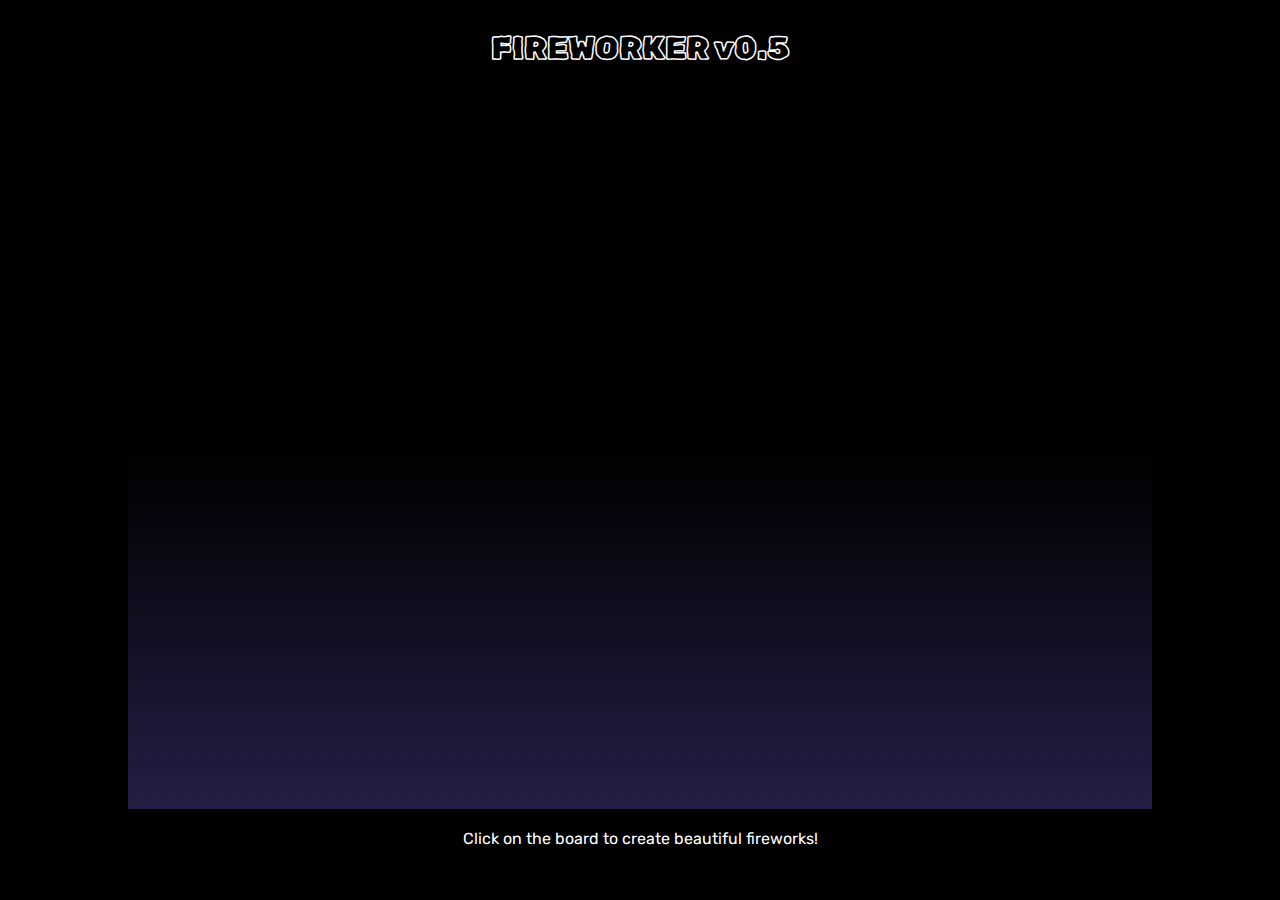
==== index.html @ 4aff2a60 "Reworking with streamlined architecture, environment management, framerate resilience, pause functio" ====
<!DOCTYPE html>
<!-- FIREWORKER v.0.5 -->
<!-- Emile BARBIER--RENARD - 2024 -->
<!-- Contact : ebarbier@telecom-paris.fr -->
<html lang="en">
<head>
    <meta content="text/html;charset=utf-8" http-equiv="Content-Type">
    <title>FIREWORKER</title>
    <link rel="stylesheet" href="https://fonts.googleapis.com/css?family=Rubik+Scribble">
    <link rel="stylesheet" href="https://fonts.googleapis.com/css?family=Rubik">

    <style>
        body{
            color:white;
            text-align:center;
            display:flex;
            flex-direction:column;
            align-items:center;
            background-color:#000000;
        }
        
        h1{
            font-family:"Rubik Scribble";
        }

        canvas {
            image-rendering: pixelated;
        }
        
        p{
            font-family:"Rubik";
        }
        
    </style>

</head>

<body>

    <h1>FIREWORKER v0.5</h1>
	<div id="gameDiv">
	</div>
    <p>Click on the board to create beautiful fireworks!</h1>
    
	<script>        
        // Utils and basic classes
    
        function componentToHex(c) {
          var hex = c.toString(16);
          return hex.length == 1 ? "0" + hex : hex;
        }
    
        class Point {
          constructor(x, y) {
            this.x = x;
            this.y = y;
          }
          add(velocity) {
            return(new Point(this.x + velocity.x, this.y + velocity.y));
          }
          scale(factor) {
            return(new Point(this.x * factor, this.y * factor));
          }
          norm() {
            return Math.sqrt(this.x*this.x + this.y*this.y);
          }
        }
        class Color {
          constructor(r, g, b, a=1.) {
            this.r = r;
            this.g = g;
            this.b = b;
            this.a = a;
          }
          scale(factor) {
            return new Color(this.r * factor, this.g * factor, this.b * factor, this.a)
          }
          scaleAlpha(factor) {
            return new Color(this.r * factor, this.g * factor, this.b * factor, this.a * factor)
          }
          add(color) {
            return new Color(this.r + color.r, this.g + color.g, this.b + color.b)
          }
          addAlpha(color) {
            return new Color(this.r + color.r, this.g + color.g, this.b + color.b, this.a + color.a)
          }
          norm() {
            return Math.sqrt(this.r*this.r + this.g*this.g + this.b*this.b);
          }
          html() {
            return "#" + componentToHex(Math.round(this.r*255)) + componentToHex(Math.round(this.g*255)) + componentToHex(Math.round(this.b*255)) + componentToHex(Math.round(this.a*255));
          }
        }
                
        // Firework classes
        
        const BitType = {
          main: 0,
          trail: 1,
        };
        
        const FireworkType = {
          circle: 0,
          directional: 1,
          star4: 2,
          star5: 3,
          heart: 4,
          spiral: 5,
        };
        
        class Trail{
          constructor(color, radius, lifespan, dispersion, amount=1, delay=0., end=Number.MAX_VALUE){
            this.color = color;
            this.radius = 1.;
            this.lifespan = lifespan;
            this.dispersion = dispersion;
            this.amount = Math.round(amount);
            this.delay = delay;
            this.end = end;
          }
        }
        
        function getStarDistFun(nb_points){
            return(x)=>(1.-Math.abs((x*nb_points/Math.PI)%2-1.)/2.);
        }
        
        function getDistFun(shape_type = FireworkType.circle){
            switch(shape_type){
            case(FireworkType.circle):
                return (x)=>(1.);
                break;
            case(FireworkType.directional):
                return (x)=>(0.);
                break;
            case(FireworkType.star4):
                return getStarDistFun(4);
                break;
            case(FireworkType.star5):
                return getStarDistFun(5);
                break;
            default:
                console.log("Invalid firework shape: not implemented yet. Default: circle");
                return (x)=>(1.);            
            }
        }

        class Bit {
          constructor(pos, vel, color, base_radius=1., legacy = 0., type=BitType.main, status = true){
            this.pos = pos;
            this.vel = vel;
            this.color = color;
            this.radius = base_radius;
            this.legacy = legacy;
            this.age = 0.;
            this.type = type;
            this.status = status;
          }
          newPos(framerate) {
            const scaled_vel = this.vel.scale(1./framerate);
            return(new Point(this.pos.x + scaled_vel.x, this.pos.y + scaled_vel.y));
          }
        }
        
        class Firework {
          constructor(ctx, pos, base_color, smoke_color, duration = 5., nb_bits = 1., bit_lifespan = 1., projection_speed = 1., initial_velocity=null, gravity, dampen = .5, cascade=null, trail=null, type = FireworkType.circle) {
            this.ctx = ctx;
            this.pos = pos;
            this.bits = [];
            this.color = base_color;
            this.smoke_color = smoke_color;
            this.duration = duration;
            this.bit_lifespan = bit_lifespan;
            this.initial_velocity = initial_velocity === null ? new Point(0,0) : initial_velocity;
            this.projection_speed = projection_speed;
            this.progress = 0.;
            this.radius = 0.;
            this.nb_bits = Math.round(nb_bits);
            this.gravity = gravity;
            this.bit_decay = 24;
            this.cascade = cascade;
            this.trail = trail;
            this.type = type;
            this.dampen = dampen;
            
            const distFun = getDistFun(this.type);
            
            const phase = Math.random() * 2 * Math.PI;
            for(let j = 0 ; j < this.nb_bits ; j ++){
              const angle = (j+(Math.random()-.5)/2.) * 2 * Math.PI / this.nb_bits + phase;
              const angle_phase = angle + phase;
              const speed = projection_speed+(Math.random()-.5)*12.;
              let vel = this.initial_velocity.add(new Point(Math.cos(angle_phase),Math.sin(angle_phase)).scale(speed*distFun(angle)));
              const bit = new Bit(pos,vel,base_color,1.,0.,BitType.main,true);
              this.bits.push(bit);
            }
          }
          update(framerate) {
          
          
            this.progress = this.progress+1/framerate;
            
            const newBits = [];
            const newFireworks = [];
            
            const bit_instant_decay = this.bit_decay/framerate;
            const instant_dampen = this.dampen**(1/framerate);
            
            for(let j = 0 ; j < this.bits.length ; j ++){
              
              switch(this.bits[j].type){
              case BitType.main:
                  if(this.bits[j].age==0.){
                    const bit = new Bit(this.bits[j].newPos(framerate),this.bits[j].vel.scale(instant_dampen).add(this.gravity.scale(1./framerate)),this.bits[j].color,1.,this.bits[j].legacy+1./framerate*(1+(Math.random()-.5)/2.),BitType.main,true);
                                        
                    if(this.bits[j].legacy > this.duration){
                    
                      bit.status = false;
                      const age = this.progress - this.duration;
                      const bit_progress = Math.round(age*framerate/this.bit_lifespan);
                      bit.color = bit.color.addAlpha(this.smoke_color.scaleAlpha((1+bit_instant_decay)**bit_progress-1)).scaleAlpha(1/((1+bit_instant_decay)**bit_progress));
                      
                      if((this.cascade !== null) && this.bits[j].status){
                        newFireworks.push(new Firework(this.ctx,this.bits[j].pos,this.cascade.color,this.cascade.smoke_color,this.cascade.duration*(1+(Math.random()-.5)/10.),this.cascade.nb_bits,this.cascade.bit_lifespan,this.cascade.projection_speed, this.bits[j].vel, this.cascade.gravity, this.cascade.dampen, this.cascade.cascade, this.cascade.trail, this.cascade.type));
                      }
                    }
                    if(this.progress <= this.duration + this.bit_lifespan){
                      newBits.push(bit);
                    }
                    
                    if((this.trail !== null) && this.bits[j].status && this.progress>=this.trail.delay && this.progress<=this.trail.end){
                      for(let k = 0 ; k < this.trail.amount ; k++){
                        const angle = Math.random() * 2 * Math.PI;
                        const trailDir = new Point(Math.cos(angle),Math.sin(angle));
                        const trailPos = this.bits[j].newPos(framerate).add(trailDir.scale(this.trail.dispersion*(Math.random()**2)));
                        const trailBit = new Bit(trailPos,this.bits[j].vel,this.trail.color,this.trail.radius,0.,BitType.trail,false);
                        newBits.push(trailBit);
                      }
                    }
                  }
                  this.bits[j].age = this.bits[j].age + (1.+(Math.random()-.5)*.1)/framerate;
                  const bit_progress = this.bits[j].age/this.bit_lifespan;
                  this.bits[j].color = this.bits[j].color.addAlpha(this.smoke_color.scaleAlpha(bit_instant_decay)).scaleAlpha(1/(1+bit_instant_decay));
                  this.bits[j].radius = this.bits[j].radius*(10**(1/framerate));
                  if(this.bits[j].age >= this.bit_lifespan){
                    this.bits.splice(j,1);
                    j = j-1;
                  }
                  break;
              case BitType.trail:
                  this.bits[j].age = this.bits[j].age + (1.+(Math.random()-.5)*.1)/framerate;
                  if(this.bits[j].age >= this.trail.lifespan){
                    this.bits.splice(j,1);
                    j = j-1;
                  }
                  break;
              default:
                  break;
              }
            }
            this.bits = newBits.concat(this.bits);
            return([this.progress<(this.duration + 2.*this.bit_lifespan),newFireworks]);
          }
          display() {
            for(const bit of this.bits){
              this.ctx.strokeStyle = bit.color.html();
              this.ctx.beginPath();
              this.ctx.arc(bit.pos.x, bit.pos.y, bit.radius, 0, 2 * Math.PI);
              this.ctx.stroke();
            }
            
          }
          makeRocket(origin, framerate, end_speed=40., dampen=.5) {
            const difference = origin.scale(-1).add(this.pos);
            const distance = difference.norm();
            const instant_end_speed = end_speed/framerate;
            const instant_dampen = dampen**(1/framerate)
            
            const speed = instant_dampen*instant_end_speed-instant_dampen*distance+distance;
            const n = Math.log(instant_end_speed/speed)/Math.log(instant_dampen);
            
            return new Firework(this.ctx, origin, new Color(.8, .8, .8, 1.), new Color(.2, .2, .2, .1), duration=n/framerate, nb_bits=1, bit_lifespan=.75, projection_speed = 0., initial_velocity = difference.scale(speed/distance*framerate), gravity = new Point(0,0), dampen = dampen, cascade = this, trail = null, type = FireworkType.circle);
          }
        }
        
        class Emitter{
            constructor(ctx, pos, firework, name = "Emitter", initial_velocity=null, delay = 0., duration=0.){
                this.ctx = ctx;
                this.name = name;
                this.pos = pos;
                this.firework = firework;
                this.duration = duration;
                this.delay = delay;
                this.age = 0.;
                this.initial_velocity = initial_velocity === null ? new Point(0,0) : initial_velocity;
            }
            emit(){
                const new_firework = this.age < this.delay ? null : new Firework(this.ctx, this.pos, this.firework.color, this.firework.smoke_color, this.firework.duration*(1+(Math.random()-.5)/10.), this.firework.nb_bits,
                                    this.firework.bit_lifespan, this.firework.projection_speed, this.initial_velocity,
                                    this.firework.gravity, this.firework.dampen, this.firework.cascade, this.firework.trail, this.firework.type);
                return new_firework;
            }
            update(framerate){
                this.age = this.age + 1/framerate;
                return this.age<=Math.ceil((this.delay+this.duration)*framerate)/framerate;
            }
        }
        
        // Environment
        
        class Environment{
            constructor(canvas_id, create_canvas = false, framerate = 12, dampen = .95, gravity = new Point(.01,-.1), pixels_scale = 1, onclick = null, resize_function = null){
                
                this.pixels_scale = pixels_scale;
                
                if(create_canvas){
                    this.canvas = document.createElement('canvas');
                    this.canvas.id = canvas_id;
                }
                else{
                    this.canvas = document.getElementById(canvas_id);
                }
                
                this.ctx = this.canvas.getContext("2d");
                this.framerate = framerate;
                this.dampen = dampen;
                this.gravity = gravity;
                this.play_status = false;
                this.emitters = [];
                this.fireworks = [];
                
                this.resize_function = resize_function;
                
                if(this.resize_function !== null){
                    const size = this.resize_function(this.pixels_scale);
                    this.updateCanvasDims(size[0], size[1]);
                }
                
                this.onclick = onclick(this);
            }
            updateCanvasDims(width, height){
                if(this.canvas.width != width || this.canvas.height!=height){
                    this.canvas.width = width;
                    this.canvas.height = height;
                    this.canvas.style.width = Math.round(width*this.pixels_scale).toString()+"px";
                    this.canvas.style.height = Math.round(height*this.pixels_scale).toString()+"px";
                }
            }
            play(){
                this.play_status = true;
                this.step();
                this.canvas.addEventListener('mousedown', this.onclick);
            }
            pause(){
                this.play_status = false;
                this.canvas.removeEventListener('mousedown', this.onclick);
            }
            step(){
                
                if(this.resize_function !== null){
                    const size = this.resize_function(this.pixels_scale);
                    this.updateCanvasDims(size[0], size[1]);
                }
                
                const width = this.canvas.width;
                const height = this.canvas.height;
            
                // Background            
                this.ctx.fillStyle = "black";
                this.ctx.fillRect(0, 0, width, height);
                
                const grd = this.ctx.createLinearGradient(0, Math.round(height/2), 0, Math.round(3*height/2));
                grd.addColorStop(0, "black");
                grd.addColorStop(1, "DarkSlateBlue");
                this.ctx.fillStyle = grd;
                this.ctx.fillRect(0, Math.round(height/2), width, height);
                
                this.ctx.save();
                this.ctx.translate(width/2, height);
                this.ctx.scale(1,-1);
                
                for(let i = 0 ; i < this.emitters.length ; i ++){
                  const new_firework = this.emitters[i].emit();
                  if(new_firework!==null){
                    this.fireworks.push(new_firework);
                  }
                  const alive = this.emitters[i].update(this.framerate);
                  if(!alive){
                    this.emitters.splice(i,1);
                    i = i-1;
                  }
                }
                
                const newFireworks = [];
                
                for(let i = 0 ; i < this.fireworks.length ; i ++){
                  this.fireworks[i].display();
                  const [alive, newLocalFireworks] = this.fireworks[i].update(this.framerate);
                  newFireworks.push(...newLocalFireworks);
                  if(!alive){
                    this.fireworks.splice(i,1);
                    i = i-1;
                  }
                }
                
                this.ctx.restore();
                
                this.fireworks.push(...newFireworks);
                
                if(this.play_status){
                    setTimeout(()=>{this.step()},1000/this.framerate);
                }
            }
            
            getCursorPosition(event) {
                const rect = this.canvas.getBoundingClientRect();
                const x = (event.clientX - rect.left)/this.pixels_scale-this.canvas.width/2;
                const y = -(event.clientY - rect.top)/this.pixels_scale+this.canvas.height;
                return new Point(x,y);
            }
        
        }
        
        // Functions for a specific env
        
        function create_random_emitter(environment, pos){
            const framerate = environment.framerate;
            const dampen = environment.dampen;
        
            gravity = environment.gravity;
            zeroPoint = new Point(0,0);
            
            const selector = Math.random()*5;
            const rocketSpeed = 256/framerate;
            
            const origin = new Point((Math.random()-.5)*environment.canvas.width/2,0.);
            
            // Triple coconut
            if(selector<3){
                const color =  new Color(Math.random(),Math.random(),Math.random());
                const color2 =  new Color(Math.random(),Math.random(),Math.random());
                const color3 =  new Color(Math.random(),Math.random(),Math.random());
                
                //                 color,                                                        radius, lifespan, dispersion, amount,       delay
                trail0 = new Trail(new Color(color.r,color.g,color.b,.5).scale(1./color.norm()),    1.5,      .75,         5.,      3, 1/framerate);
            
                cascade2 = new Firework(environment.ctx, zeroPoint,color3.scale(1./color3.norm()), new Color(.2,.2,.2,.2), duration = 1. + (Math.random()-.5)*.5, nb_bits=7.*(.2+Math.random()/1.5), bit_lifespan=1., projection_speed = 9., initial_velocity = null, gravity, dampen)
                cascade1 = new Firework(environment.ctx, zeroPoint,color2.scale(1./color2.norm()), new Color(.2,.2,.2,.2), duration = 1.5 + (Math.random()-.5)*1., nb_bits=7.*(.5+Math.random()), bit_lifespan=1., projection_speed = 24., initial_velocity = null, gravity, dampen, cascade = cascade2, trail=null);
            
                firework = new Firework(environment.ctx, pos, color.scale(1./color.norm()), new Color(.2,.2,.2,.2), duration = 3. + (Math.random()-.5)*2., nb_bits = 7.*(1.+Math.random()*2.), bit_lifespan=1., projection_speed = 60., initial_velocity = null, gravity, dampen, cascade = cascade1, trail = trail0, type = FireworkType.circle);
                            
                const rocket = firework.makeRocket(origin, environment.framerate, end_speed=40., dampen);
                
                return new Emitter (environment.ctx, origin, rocket, name="Triple coconut", initial_velocity = rocket.initial_velocity);
            }
            
            // Star strobe
            if(selector<4 && selector>=3){
                const white = new Color(1.,1.,1.,1.);
                //                          color, radius,     lifespan, dispersion, amount, delay
                trail_sparkling = new Trail(white,     1., 2./framerate,        10.,      1,    0.); 
                cascade_sparkling = new Firework(environment.ctx, zeroPoint, new Color(0.,0.,0.,0.), new Color(.2,.2,.2,.1), duration = 2.5 + (Math.random()-.5)*1.2, nb_bits=7.*(.75+Math.random()/2.), bit_lifespan=.75, projection_speed = 1.2, initial_velocity = null, gravity, dampen, cascade = null, trail=trail_sparkling);

                firework = new Firework(environment.ctx, pos, new Color(1.,1.,1.,.5), new Color(.2,.2,.2,.2), duration = 1. + (Math.random()-.5)*1., nb_bits = 7.*(2.+Math.random()*2.), bit_lifespan=1., projection_speed = 60., initial_velocity = null, gravity, dampen, cascade = cascade_sparkling, trail = null, type = FireworkType.star5);
                
                const rocket = firework.makeRocket(origin, environment.framerate, end_speed=40., dampen);
                
                return new Emitter (environment.ctx, origin, rocket, name="Triple coconut", initial_velocity = rocket.initial_velocity);
            }
            
            // Gold fountain
            if(selector<5 && selector>=4){
                const gold_trans = new Color(.9,.7,.2,.5);
                const gold_trans2 = new Color(.9,.7,.2,.2);
                const gold_dust = new Color(.9,.7,.2,0.05);
                
                //                       color, radius, lifespan, dispersion, amount,       delay
                trail0 = new Trail(gold_trans2,    1.5,      .75,         5.,      3, 1/framerate);
                const time_to_reach = Math.random()+1.5;

                firework = new Firework(environment.ctx, zeroPoint, gold_trans, gold_dust, duration = time_to_reach * (1.2+(Math.random()-.5)*.2), nb_bits = 4, bit_lifespan=.75, projection_speed = 6., initial_velocity = null, gravity, dampen, cascade = null, trail = trail0, type = FireworkType.circle);
                return new Emitter(environment.ctx, origin, firework, name="Gold fountain", initial_velocity=origin.scale(-1).add(pos).scale(1.5/(time_to_reach)), delay=0., duration=1.8+Math.random()/3);
                
            }
            
        }
        
        function create_random_on_event(environment) {
            return (e) => {
                pos = environment.getCursorPosition(e);
                
                emitter = create_random_emitter(environment, pos);
                
                environment.emitters.push(emitter);
            }
        }
        
            // Canvas auto-resize
        
        function getSizeParameters(pixels_scale){         
            win_width = innerWidth;
            win_height = innerHeight;
            
            width = Math.round((0.8*win_width)/pixels_scale);
            height = Math.round((0.8*win_height)/pixels_scale);
            
            return [width, height];
        }
        
        // Setting up environment
        
        //                                  canvas ID, create new canvas?, framerate, dampen (over 1s),  gravity (over 1s), pixels_scale,                onclick,  rescale function
        const environment = new Environment(   "game",               true,        12,              .45, new Point(2.,-20.),            2, create_random_on_event, getSizeParameters);
        const gameDiv = document.getElementById("gameDiv");
        gameDiv.appendChild(environment.canvas);
        environment.play();
        
        document.addEventListener("keydown", (e) => {
          if(e.key==" "){
            environment.play_status ? environment.pause() : environment.play();
          }
        });
        
	</script>
</body>
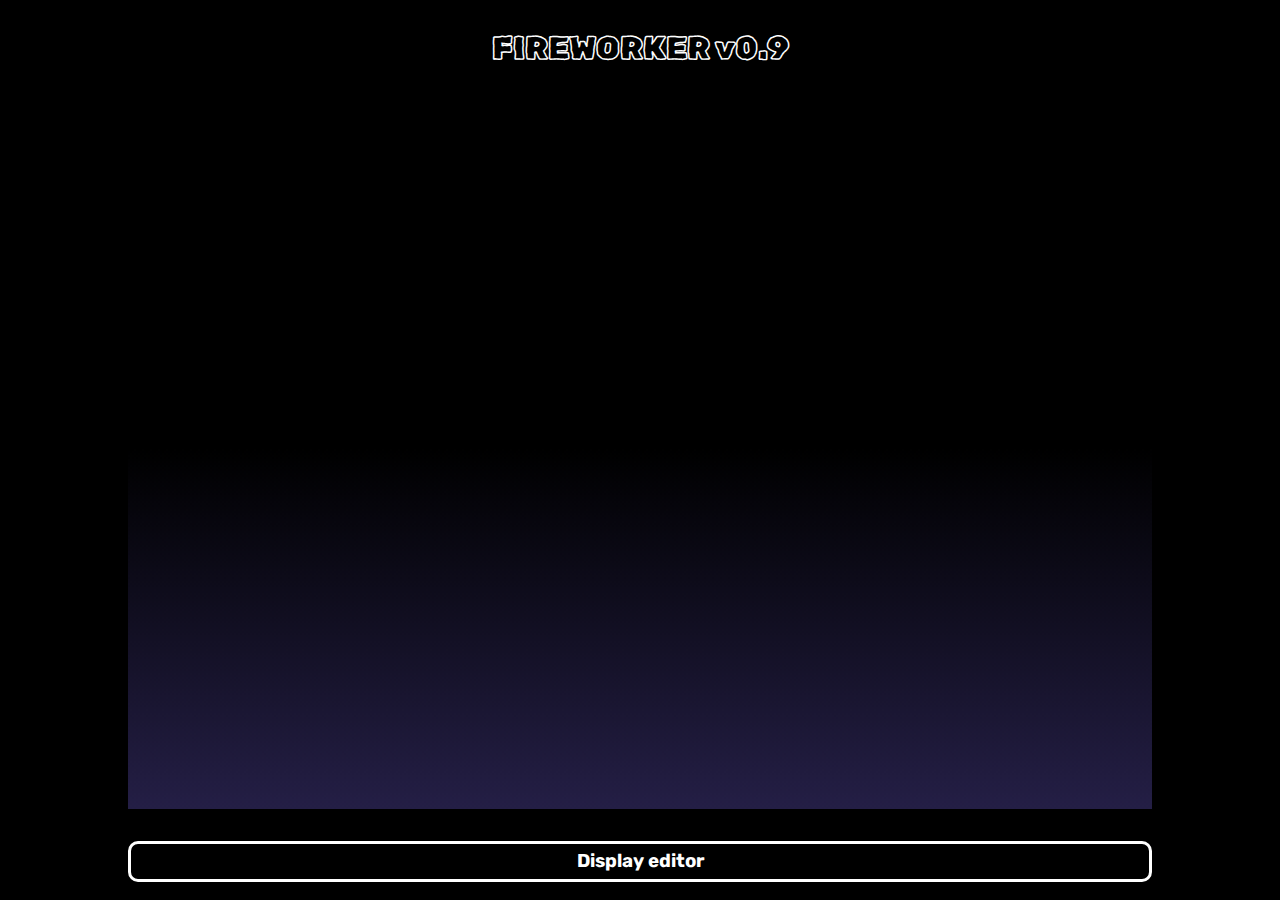
==== commit 2fde04c9: "Pre-release 0.9" ====
--- a/index.html
+++ b/index.html
@@ -1,5 +1,5 @@
 <!DOCTYPE html>
-<!-- FIREWORKER v.0.5 -->
+<!-- FIREWORKER v.0.9 -->
 <!-- Emile BARBIER--RENARD - 2024 -->
 <!-- Contact : ebarbier@telecom-paris.fr -->
 <html lang="en">
@@ -8,517 +8,61 @@
     <title>FIREWORKER</title>
     <link rel="stylesheet" href="https://fonts.googleapis.com/css?family=Rubik+Scribble">
     <link rel="stylesheet" href="https://fonts.googleapis.com/css?family=Rubik">
-
-    <style>
-        body{
-            color:white;
-            text-align:center;
-            display:flex;
-            flex-direction:column;
-            align-items:center;
-            background-color:#000000;
-        }
-        
-        h1{
-            font-family:"Rubik Scribble";
-        }
-
-        canvas {
-            image-rendering: pixelated;
-        }
-        
-        p{
-            font-family:"Rubik";
-        }
-        
-    </style>
-
+    <link rel="stylesheet" href="https://fonts.googleapis.com/css?family=Noto+Sans+Symbols+2">
+    <link rel="stylesheet" href="https://fonts.googleapis.com/css?family=Roboto+Mono">
+    <link rel="stylesheet" href="style.css">
 </head>
 
 <body>
-
-    <h1>FIREWORKER v0.5</h1>
+    <h1>FIREWORKER v0.9</h1>
 	<div id="gameDiv">
 	</div>
-    <p>Click on the board to create beautiful fireworks!</h1>
+    <div id="controlDiv">
+    </div>
     
-	<script>        
-        // Utils and basic classes
-    
-        function componentToHex(c) {
-          var hex = c.toString(16);
-          return hex.length == 1 ? "0" + hex : hex;
-        }
-    
-        class Point {
-          constructor(x, y) {
-            this.x = x;
-            this.y = y;
-          }
-          add(velocity) {
-            return(new Point(this.x + velocity.x, this.y + velocity.y));
-          }
-          scale(factor) {
-            return(new Point(this.x * factor, this.y * factor));
-          }
-          norm() {
-            return Math.sqrt(this.x*this.x + this.y*this.y);
-          }
-        }
-        class Color {
-          constructor(r, g, b, a=1.) {
-            this.r = r;
-            this.g = g;
-            this.b = b;
-            this.a = a;
-          }
-          scale(factor) {
-            return new Color(this.r * factor, this.g * factor, this.b * factor, this.a)
-          }
-          scaleAlpha(factor) {
-            return new Color(this.r * factor, this.g * factor, this.b * factor, this.a * factor)
-          }
-          add(color) {
-            return new Color(this.r + color.r, this.g + color.g, this.b + color.b)
-          }
-          addAlpha(color) {
-            return new Color(this.r + color.r, this.g + color.g, this.b + color.b, this.a + color.a)
-          }
-          norm() {
-            return Math.sqrt(this.r*this.r + this.g*this.g + this.b*this.b);
-          }
-          html() {
-            return "#" + componentToHex(Math.round(this.r*255)) + componentToHex(Math.round(this.g*255)) + componentToHex(Math.round(this.b*255)) + componentToHex(Math.round(this.a*255));
-          }
-        }
-                
-        // Firework classes
+	<script type="module">        
+        import {Point} from "/scripts/utils.js";
+        import {Environment} from "/scripts/environment.js";
+        import {EnvEditor} from "/scripts/enveditor.js";
         
-        const BitType = {
-          main: 0,
-          trail: 1,
-        };
+        // Canvas auto-resize
         
-        const FireworkType = {
-          circle: 0,
-          directional: 1,
-          star4: 2,
-          star5: 3,
-          heart: 4,
-          spiral: 5,
-        };
-        
-        class Trail{
-          constructor(color, radius, lifespan, dispersion, amount=1, delay=0., end=Number.MAX_VALUE){
-            this.color = color;
-            this.radius = 1.;
-            this.lifespan = lifespan;
-            this.dispersion = dispersion;
-            this.amount = Math.round(amount);
-            this.delay = delay;
-            this.end = end;
-          }
-        }
-        
-        function getStarDistFun(nb_points){
-            return(x)=>(1.-Math.abs((x*nb_points/Math.PI)%2-1.)/2.);
-        }
-        
-        function getDistFun(shape_type = FireworkType.circle){
-            switch(shape_type){
-            case(FireworkType.circle):
-                return (x)=>(1.);
-                break;
-            case(FireworkType.directional):
-                return (x)=>(0.);
-                break;
-            case(FireworkType.star4):
-                return getStarDistFun(4);
-                break;
-            case(FireworkType.star5):
-                return getStarDistFun(5);
-                break;
-            default:
-                console.log("Invalid firework shape: not implemented yet. Default: circle");
-                return (x)=>(1.);            
-            }
-        }
-
-        class Bit {
-          constructor(pos, vel, color, base_radius=1., legacy = 0., type=BitType.main, status = true){
-            this.pos = pos;
-            this.vel = vel;
-            this.color = color;
-            this.radius = base_radius;
-            this.legacy = legacy;
-            this.age = 0.;
-            this.type = type;
-            this.status = status;
-          }
-          newPos(framerate) {
-            const scaled_vel = this.vel.scale(1./framerate);
-            return(new Point(this.pos.x + scaled_vel.x, this.pos.y + scaled_vel.y));
-          }
-        }
-        
-        class Firework {
-          constructor(ctx, pos, base_color, smoke_color, duration = 5., nb_bits = 1., bit_lifespan = 1., projection_speed = 1., initial_velocity=null, gravity, dampen = .5, cascade=null, trail=null, type = FireworkType.circle) {
-            this.ctx = ctx;
-            this.pos = pos;
-            this.bits = [];
-            this.color = base_color;
-            this.smoke_color = smoke_color;
-            this.duration = duration;
-            this.bit_lifespan = bit_lifespan;
-            this.initial_velocity = initial_velocity === null ? new Point(0,0) : initial_velocity;
-            this.projection_speed = projection_speed;
-            this.progress = 0.;
-            this.radius = 0.;
-            this.nb_bits = Math.round(nb_bits);
-            this.gravity = gravity;
-            this.bit_decay = 24;
-            this.cascade = cascade;
-            this.trail = trail;
-            this.type = type;
-            this.dampen = dampen;
+        function getSizeParameters(pixels_scale=1){         
+            const win_width = innerWidth;
+            const win_height = innerHeight;
             
-            const distFun = getDistFun(this.type);
-            
-            const phase = Math.random() * 2 * Math.PI;
-            for(let j = 0 ; j < this.nb_bits ; j ++){
-              const angle = (j+(Math.random()-.5)/2.) * 2 * Math.PI / this.nb_bits + phase;
-              const angle_phase = angle + phase;
-              const speed = projection_speed+(Math.random()-.5)*12.;
-              let vel = this.initial_velocity.add(new Point(Math.cos(angle_phase),Math.sin(angle_phase)).scale(speed*distFun(angle)));
-              const bit = new Bit(pos,vel,base_color,1.,0.,BitType.main,true);
-              this.bits.push(bit);
-            }
-          }
-          update(framerate) {
-          
-          
-            this.progress = this.progress+1/framerate;
-            
-            const newBits = [];
-            const newFireworks = [];
-            
-            const bit_instant_decay = this.bit_decay/framerate;
-            const instant_dampen = this.dampen**(1/framerate);
-            
-            for(let j = 0 ; j < this.bits.length ; j ++){
-              
-              switch(this.bits[j].type){
-              case BitType.main:
-                  if(this.bits[j].age==0.){
-                    const bit = new Bit(this.bits[j].newPos(framerate),this.bits[j].vel.scale(instant_dampen).add(this.gravity.scale(1./framerate)),this.bits[j].color,1.,this.bits[j].legacy+1./framerate*(1+(Math.random()-.5)/2.),BitType.main,true);
-                                        
-                    if(this.bits[j].legacy > this.duration){
-                    
-                      bit.status = false;
-                      const age = this.progress - this.duration;
-                      const bit_progress = Math.round(age*framerate/this.bit_lifespan);
-                      bit.color = bit.color.addAlpha(this.smoke_color.scaleAlpha((1+bit_instant_decay)**bit_progress-1)).scaleAlpha(1/((1+bit_instant_decay)**bit_progress));
-                      
-                      if((this.cascade !== null) && this.bits[j].status){
-                        newFireworks.push(new Firework(this.ctx,this.bits[j].pos,this.cascade.color,this.cascade.smoke_color,this.cascade.duration*(1+(Math.random()-.5)/10.),this.cascade.nb_bits,this.cascade.bit_lifespan,this.cascade.projection_speed, this.bits[j].vel, this.cascade.gravity, this.cascade.dampen, this.cascade.cascade, this.cascade.trail, this.cascade.type));
-                      }
-                    }
-                    if(this.progress <= this.duration + this.bit_lifespan){
-                      newBits.push(bit);
-                    }
-                    
-                    if((this.trail !== null) && this.bits[j].status && this.progress>=this.trail.delay && this.progress<=this.trail.end){
-                      for(let k = 0 ; k < this.trail.amount ; k++){
-                        const angle = Math.random() * 2 * Math.PI;
-                        const trailDir = new Point(Math.cos(angle),Math.sin(angle));
-                        const trailPos = this.bits[j].newPos(framerate).add(trailDir.scale(this.trail.dispersion*(Math.random()**2)));
-                        const trailBit = new Bit(trailPos,this.bits[j].vel,this.trail.color,this.trail.radius,0.,BitType.trail,false);
-                        newBits.push(trailBit);
-                      }
-                    }
-                  }
-                  this.bits[j].age = this.bits[j].age + (1.+(Math.random()-.5)*.1)/framerate;
-                  const bit_progress = this.bits[j].age/this.bit_lifespan;
-                  this.bits[j].color = this.bits[j].color.addAlpha(this.smoke_color.scaleAlpha(bit_instant_decay)).scaleAlpha(1/(1+bit_instant_decay));
-                  this.bits[j].radius = this.bits[j].radius*(10**(1/framerate));
-                  if(this.bits[j].age >= this.bit_lifespan){
-                    this.bits.splice(j,1);
-                    j = j-1;
-                  }
-                  break;
-              case BitType.trail:
-                  this.bits[j].age = this.bits[j].age + (1.+(Math.random()-.5)*.1)/framerate;
-                  if(this.bits[j].age >= this.trail.lifespan){
-                    this.bits.splice(j,1);
-                    j = j-1;
-                  }
-                  break;
-              default:
-                  break;
-              }
-            }
-            this.bits = newBits.concat(this.bits);
-            return([this.progress<(this.duration + 2.*this.bit_lifespan),newFireworks]);
-          }
-          display() {
-            for(const bit of this.bits){
-              this.ctx.strokeStyle = bit.color.html();
-              this.ctx.beginPath();
-              this.ctx.arc(bit.pos.x, bit.pos.y, bit.radius, 0, 2 * Math.PI);
-              this.ctx.stroke();
-            }
-            
-          }
-          makeRocket(origin, framerate, end_speed=40., dampen=.5) {
-            const difference = origin.scale(-1).add(this.pos);
-            const distance = difference.norm();
-            const instant_end_speed = end_speed/framerate;
-            const instant_dampen = dampen**(1/framerate)
-            
-            const speed = instant_dampen*instant_end_speed-instant_dampen*distance+distance;
-            const n = Math.log(instant_end_speed/speed)/Math.log(instant_dampen);
-            
-            return new Firework(this.ctx, origin, new Color(.8, .8, .8, 1.), new Color(.2, .2, .2, .1), duration=n/framerate, nb_bits=1, bit_lifespan=.75, projection_speed = 0., initial_velocity = difference.scale(speed/distance*framerate), gravity = new Point(0,0), dampen = dampen, cascade = this, trail = null, type = FireworkType.circle);
-          }
-        }
-        
-        class Emitter{
-            constructor(ctx, pos, firework, name = "Emitter", initial_velocity=null, delay = 0., duration=0.){
-                this.ctx = ctx;
-                this.name = name;
-                this.pos = pos;
-                this.firework = firework;
-                this.duration = duration;
-                this.delay = delay;
-                this.age = 0.;
-                this.initial_velocity = initial_velocity === null ? new Point(0,0) : initial_velocity;
-            }
-            emit(){
-                const new_firework = this.age < this.delay ? null : new Firework(this.ctx, this.pos, this.firework.color, this.firework.smoke_color, this.firework.duration*(1+(Math.random()-.5)/10.), this.firework.nb_bits,
-                                    this.firework.bit_lifespan, this.firework.projection_speed, this.initial_velocity,
-                                    this.firework.gravity, this.firework.dampen, this.firework.cascade, this.firework.trail, this.firework.type);
-                return new_firework;
-            }
-            update(framerate){
-                this.age = this.age + 1/framerate;
-                return this.age<=Math.ceil((this.delay+this.duration)*framerate)/framerate;
-            }
-        }
-        
-        // Environment
-        
-        class Environment{
-            constructor(canvas_id, create_canvas = false, framerate = 12, dampen = .95, gravity = new Point(.01,-.1), pixels_scale = 1, onclick = null, resize_function = null){
-                
-                this.pixels_scale = pixels_scale;
-                
-                if(create_canvas){
-                    this.canvas = document.createElement('canvas');
-                    this.canvas.id = canvas_id;
-                }
-                else{
-                    this.canvas = document.getElementById(canvas_id);
-                }
-                
-                this.ctx = this.canvas.getContext("2d");
-                this.framerate = framerate;
-                this.dampen = dampen;
-                this.gravity = gravity;
-                this.play_status = false;
-                this.emitters = [];
-                this.fireworks = [];
-                
-                this.resize_function = resize_function;
-                
-                if(this.resize_function !== null){
-                    const size = this.resize_function(this.pixels_scale);
-                    this.updateCanvasDims(size[0], size[1]);
-                }
-                
-                this.onclick = onclick(this);
-            }
-            updateCanvasDims(width, height){
-                if(this.canvas.width != width || this.canvas.height!=height){
-                    this.canvas.width = width;
-                    this.canvas.height = height;
-                    this.canvas.style.width = Math.round(width*this.pixels_scale).toString()+"px";
-                    this.canvas.style.height = Math.round(height*this.pixels_scale).toString()+"px";
-                }
-            }
-            play(){
-                this.play_status = true;
-                this.step();
-                this.canvas.addEventListener('mousedown', this.onclick);
-            }
-            pause(){
-                this.play_status = false;
-                this.canvas.removeEventListener('mousedown', this.onclick);
-            }
-            step(){
-                
-                if(this.resize_function !== null){
-                    const size = this.resize_function(this.pixels_scale);
-                    this.updateCanvasDims(size[0], size[1]);
-                }
-                
-                const width = this.canvas.width;
-                const height = this.canvas.height;
-            
-                // Background            
-                this.ctx.fillStyle = "black";
-                this.ctx.fillRect(0, 0, width, height);
-                
-                const grd = this.ctx.createLinearGradient(0, Math.round(height/2), 0, Math.round(3*height/2));
-                grd.addColorStop(0, "black");
-                grd.addColorStop(1, "DarkSlateBlue");
-                this.ctx.fillStyle = grd;
-                this.ctx.fillRect(0, Math.round(height/2), width, height);
-                
-                this.ctx.save();
-                this.ctx.translate(width/2, height);
-                this.ctx.scale(1,-1);
-                
-                for(let i = 0 ; i < this.emitters.length ; i ++){
-                  const new_firework = this.emitters[i].emit();
-                  if(new_firework!==null){
-                    this.fireworks.push(new_firework);
-                  }
-                  const alive = this.emitters[i].update(this.framerate);
-                  if(!alive){
-                    this.emitters.splice(i,1);
-                    i = i-1;
-                  }
-                }
-                
-                const newFireworks = [];
-                
-                for(let i = 0 ; i < this.fireworks.length ; i ++){
-                  this.fireworks[i].display();
-                  const [alive, newLocalFireworks] = this.fireworks[i].update(this.framerate);
-                  newFireworks.push(...newLocalFireworks);
-                  if(!alive){
-                    this.fireworks.splice(i,1);
-                    i = i-1;
-                  }
-                }
-                
-                this.ctx.restore();
-                
-                this.fireworks.push(...newFireworks);
-                
-                if(this.play_status){
-                    setTimeout(()=>{this.step()},1000/this.framerate);
-                }
-            }
-            
-            getCursorPosition(event) {
-                const rect = this.canvas.getBoundingClientRect();
-                const x = (event.clientX - rect.left)/this.pixels_scale-this.canvas.width/2;
-                const y = -(event.clientY - rect.top)/this.pixels_scale+this.canvas.height;
-                return new Point(x,y);
-            }
-        
-        }
-        
-        // Functions for a specific env
-        
-        function create_random_emitter(environment, pos){
-            const framerate = environment.framerate;
-            const dampen = environment.dampen;
-        
-            gravity = environment.gravity;
-            zeroPoint = new Point(0,0);
-            
-            const selector = Math.random()*5;
-            const rocketSpeed = 256/framerate;
-            
-            const origin = new Point((Math.random()-.5)*environment.canvas.width/2,0.);
-            
-            // Triple coconut
-            if(selector<3){
-                const color =  new Color(Math.random(),Math.random(),Math.random());
-                const color2 =  new Color(Math.random(),Math.random(),Math.random());
-                const color3 =  new Color(Math.random(),Math.random(),Math.random());
-                
-                //                 color,                                                        radius, lifespan, dispersion, amount,       delay
-                trail0 = new Trail(new Color(color.r,color.g,color.b,.5).scale(1./color.norm()),    1.5,      .75,         5.,      3, 1/framerate);
-            
-                cascade2 = new Firework(environment.ctx, zeroPoint,color3.scale(1./color3.norm()), new Color(.2,.2,.2,.2), duration = 1. + (Math.random()-.5)*.5, nb_bits=7.*(.2+Math.random()/1.5), bit_lifespan=1., projection_speed = 9., initial_velocity = null, gravity, dampen)
-                cascade1 = new Firework(environment.ctx, zeroPoint,color2.scale(1./color2.norm()), new Color(.2,.2,.2,.2), duration = 1.5 + (Math.random()-.5)*1., nb_bits=7.*(.5+Math.random()), bit_lifespan=1., projection_speed = 24., initial_velocity = null, gravity, dampen, cascade = cascade2, trail=null);
-            
-                firework = new Firework(environment.ctx, pos, color.scale(1./color.norm()), new Color(.2,.2,.2,.2), duration = 3. + (Math.random()-.5)*2., nb_bits = 7.*(1.+Math.random()*2.), bit_lifespan=1., projection_speed = 60., initial_velocity = null, gravity, dampen, cascade = cascade1, trail = trail0, type = FireworkType.circle);
-                            
-                const rocket = firework.makeRocket(origin, environment.framerate, end_speed=40., dampen);
-                
-                return new Emitter (environment.ctx, origin, rocket, name="Triple coconut", initial_velocity = rocket.initial_velocity);
-            }
-            
-            // Star strobe
-            if(selector<4 && selector>=3){
-                const white = new Color(1.,1.,1.,1.);
-                //                          color, radius,     lifespan, dispersion, amount, delay
-                trail_sparkling = new Trail(white,     1., 2./framerate,        10.,      1,    0.); 
-                cascade_sparkling = new Firework(environment.ctx, zeroPoint, new Color(0.,0.,0.,0.), new Color(.2,.2,.2,.1), duration = 2.5 + (Math.random()-.5)*1.2, nb_bits=7.*(.75+Math.random()/2.), bit_lifespan=.75, projection_speed = 1.2, initial_velocity = null, gravity, dampen, cascade = null, trail=trail_sparkling);
-
-                firework = new Firework(environment.ctx, pos, new Color(1.,1.,1.,.5), new Color(.2,.2,.2,.2), duration = 1. + (Math.random()-.5)*1., nb_bits = 7.*(2.+Math.random()*2.), bit_lifespan=1., projection_speed = 60., initial_velocity = null, gravity, dampen, cascade = cascade_sparkling, trail = null, type = FireworkType.star5);
-                
-                const rocket = firework.makeRocket(origin, environment.framerate, end_speed=40., dampen);
-                
-                return new Emitter (environment.ctx, origin, rocket, name="Triple coconut", initial_velocity = rocket.initial_velocity);
-            }
-            
-            // Gold fountain
-            if(selector<5 && selector>=4){
-                const gold_trans = new Color(.9,.7,.2,.5);
-                const gold_trans2 = new Color(.9,.7,.2,.2);
-                const gold_dust = new Color(.9,.7,.2,0.05);
-                
-                //                       color, radius, lifespan, dispersion, amount,       delay
-                trail0 = new Trail(gold_trans2,    1.5,      .75,         5.,      3, 1/framerate);
-                const time_to_reach = Math.random()+1.5;
-
-                firework = new Firework(environment.ctx, zeroPoint, gold_trans, gold_dust, duration = time_to_reach * (1.2+(Math.random()-.5)*.2), nb_bits = 4, bit_lifespan=.75, projection_speed = 6., initial_velocity = null, gravity, dampen, cascade = null, trail = trail0, type = FireworkType.circle);
-                return new Emitter(environment.ctx, origin, firework, name="Gold fountain", initial_velocity=origin.scale(-1).add(pos).scale(1.5/(time_to_reach)), delay=0., duration=1.8+Math.random()/3);
-                
-            }
-            
-        }
-        
-        function create_random_on_event(environment) {
-            return (e) => {
-                pos = environment.getCursorPosition(e);
-                
-                emitter = create_random_emitter(environment, pos);
-                
-                environment.emitters.push(emitter);
-            }
-        }
-        
-            // Canvas auto-resize
-        
-        function getSizeParameters(pixels_scale){         
-            win_width = innerWidth;
-            win_height = innerHeight;
-            
-            width = Math.round((0.8*win_width)/pixels_scale);
-            height = Math.round((0.8*win_height)/pixels_scale);
+            const width = Math.round((0.8*win_width)/pixels_scale);
+            const height = Math.round((0.8*win_height)/pixels_scale);
             
             return [width, height];
         }
         
         // Setting up environment
         
-        //                                  canvas ID, create new canvas?, framerate, dampen (over 1s),  gravity (over 1s), pixels_scale,                onclick,  rescale function
-        const environment = new Environment(   "game",               true,        12,              .45, new Point(2.,-20.),            2, create_random_on_event, getSizeParameters);
+        //                               canvas ID, create new canvas?, framerate, dampen (over 1s),  gravity (over 1s), pixels_scale,  rescale function
+        const game_env = new Environment(   "game",               true,        12,              .45, new Point(2.,-20.),            2, getSizeParameters);
         const gameDiv = document.getElementById("gameDiv");
-        gameDiv.appendChild(environment.canvas);
-        environment.play();
+        gameDiv.appendChild(game_env.canvas_group);
+        
+        game_env.play();
+        
+        const editor = new EnvEditor(game_env, document.getElementById("controlDiv"));
+        
         
         document.addEventListener("keydown", (e) => {
+          /*
           if(e.key==" "){
-            environment.play_status ? environment.pause() : environment.play();
+            game_env.play_status ? game_env.pause() : game_env.play();
           }
+          */
+          if(e.key=="Enter"){
+            game_env.execute();
+          }
+          /*
+          if(e.key=="r"){
+            editor.update();
+          }
+          */
         });
-        
 	</script>
 </body>--- a/style.css
+++ b/style.css
@@ -0,0 +1,358 @@
+body{
+    color:white;
+    font-family:"Rubik";
+    text-align:center;
+    display:flex;
+    flex-direction:column;
+    align-items:center;
+    background-color:#000000;
+    autocomplete:"off";
+}
+
+h1{
+    font-family:"Rubik Scribble";
+    font-size: 2em;
+    margin: .67em 0;
+}
+
+hr{
+    border:solid white thin;
+}
+
+#template_name_input {
+    font-size: 2em;
+    font-weight: bold;
+    text-align:center
+    
+}
+
+canvas {
+    image-rendering: pixelated;
+    position: absolute;
+    top: 0;
+    left: 0;
+}
+
+button{
+    font-family: inherit;
+    font-size: inherit;
+    color: DarkSlateBlue;
+    border: solid DarkSlateBlue;
+    background: white;
+    border-radius : 10px;
+    font-weight: bold;
+}
+button:disabled{
+    opacity: .25;
+}
+button:hover{
+    background-color: lavender;
+}
+button:disabled:hover{
+    background: white;
+    opacity: .25;
+}
+.icon_button{
+    font-family: "Noto Sans Symbols 2";
+    font-size: 1.17em;
+    height: 2em;
+    width: 2em;
+}
+
+.ui-layer {
+    z-index: 3;
+}
+.game-layer {
+    z-index: 2;
+}
+.background-layer {
+    z-index: 1;
+}
+
+select{
+    font-family: inherit;
+    font-size: inherit;
+    border-radius : 5px;
+    border: none;
+    color: DarkSlateBlue;
+    outline: none;
+}
+select hr{
+    color: DarkSlateBlue;
+}
+.base_option{
+    background-color: lavenderblush;
+}
+.custom_option{
+    background-color: lavender;
+}
+
+label {
+    display: flex;
+    align-items: center;
+}
+label input, label select{
+    margin-left: 1em;
+}
+
+table, th, td {
+    border: 1px solid;
+    border-collapse: collapse;
+    border-color: white;
+}
+
+.content_div {
+    padding-top : 8px;
+    padding-bottom : 8px;
+    border: solid white;
+    border-radius : 10px;
+}
+.selected_group .content_div{
+    background: MediumPurple;
+}
+.selected_group button{
+    color: MediumPurple;
+    border: solid MediumPurple;
+}
+.emitter {
+    background-color: darksalmon;
+}
+.emitter button{
+    color: darksalmon;
+    border: solid white;
+}
+.emitter button:hover{
+    background-color:beige;
+}
+.emitter input, .emitter select{
+    color: darksalmon;
+}
+.firework {
+    background-color: palevioletred;
+}
+.firework button{
+    color: palevioletred;
+    border: solid white;
+}
+.firework button:hover{
+    background-color:mistyrose;
+}
+.firework input,.firework select{
+    color: palevioletred;
+}
+.variables {
+    background-color: teal;
+}
+.variables button{
+    color: teal;
+    border: solid white;
+}
+.variables button:hover{
+    background-color:ivory;
+}
+.content_div:has(.add_content_button) {
+    padding-bottom : 0;
+}
+.add_content_button {
+    margin-bottom: 3px;
+    border-radius:0;
+    padding-top : 8px;
+    padding-bottom : 8px;
+    margin-top : 8px;
+    margin-bottom : 0;
+}
+
+
+.edit_emitter_div {
+    background: palevioletred;
+    border: solid white;
+    border-radius: 10px;
+}
+.plan_div, .edit_emitter_div {
+    overflow-x:auto;
+}
+
+.edit_emitter_div button, tr.selected_emitter button{
+    color: palevioletred;
+    border: solid palevioletred;
+}
+.edit_emitter_div select{
+    color: palevioletred;
+}
+
+.edit_emitter_div table{
+    width:100%;
+}
+
+.emitter_div {
+    
+}
+
+.utils_div{
+    display: flex;
+    justify-content: space-around;
+    align-items: center;
+}
+
+.custom_row{
+    display: flex;
+}
+.selected_row{
+    padding-top: 8px;
+    margin-top: -8px;
+    padding-bottom: 8px;
+    margin-bottom: -8px;
+}
+.column{
+    display: flex;
+    flex-direction:column;
+    justify-content:space-around;
+    height:100%;
+}
+
+.vr{
+    display: flex;
+    margin-top: -8px;
+    margin-bottom: -8px;
+}
+.vr hr{
+    margin: 0;
+}
+
+.firework_div {
+    padding-left: 3ch;
+    border-left: solid white;
+}
+.firework_div table{
+    border-left: solid white;
+}
+
+.display_editor_div p{
+    margin-top: 0px;
+}
+
+.display_editor_div button{
+    color: white;
+    border: solid white;
+    border-radius: 10px;
+    background: transparent;
+    font-size: 1.17em;
+    padding-top: 0.34em;
+    padding-bottom: 0.34em;
+}
+.display_editor_div button:hover{
+    background-color: #3e3769;
+}
+
+.create_group_button{
+    color: white;
+    border: solid white;
+    border-radius: 10px;
+    background: transparent;
+    font-size: 1.17em;
+    padding-top: 0.34em;
+    padding-bottom: 0.34em;
+}
+.create_group_button:hover{
+    background-color: #3e3769;
+}
+
+input[type="text"],input[type="number"] {
+    background-color: transparent;
+    color: inherit;
+    border: solid 1px;
+    border-radius: 5px;
+    width: 95%;
+    font-family: inherit;
+    font-size: inherit;
+}
+input:disabled {
+    border: none;
+}
+input:focus-visible {
+    outline: none;
+    border-bottom: dotted 2px;
+}
+
+input[type="number"] {
+    width: 6ch;
+}
+input[type="number"][min="0"] {
+    width: 4ch;
+}
+
+input[type="text"].formula_input{
+    font-family: "Roboto Mono";
+}
+
+.tabs{
+    width: 100%;
+}
+.tabs button{
+    width: 50%;
+    background-color: Transparent;
+    color: white;
+    border-top: none;
+    border-right: none;
+    border-left: none;
+    border-bottom: solid white;
+    border-top-left-radius: 10px;
+    border-top-right-radius: 10px;
+    border-bottom-left-radius: 0;
+    border-bottom-right-radius: 0;
+    font-size: 1.17em;
+    font-weight: bold;
+    padding-top: 0.34em;
+    padding-bottom: 0.34em;
+}
+.tabs button:hover{
+    border-top: solid lavender;
+    border-right: solid lavender;
+    border-left: solid lavender;
+    color: lavender;
+    background: #3e3769;
+}
+.tabs button.active_tab{
+    border-top: solid white;
+    border-right: solid white;
+    border-left: solid white;
+    border-bottom: solid DarkSlateBlue;
+    background: DarkSlateBlue;
+}
+.tab_content{
+    background-color: DarkSlateBlue;
+    border-right: solid white;
+    border-left: solid white;
+    border-bottom: solid white;
+    border-bottom-left-radius: 10px;
+    border-bottom-right-radius: 10px;
+}
+
+.wide {
+    width: 100%;
+}
+.shift {
+    padding-left: 3ch;
+}
+
+.variable_formula{
+    width: 100%;
+}
+.variable_formula input{
+    width: 98%;
+}
+
+ 
+ 
+#panel{
+    position:relative;
+    width:80vw;
+    left:20vw;
+    z-index:500%;
+    background-color: red;
+    top:2em;
+}
+
+button.activeCoordEditor{
+    background: lightgreen;
+}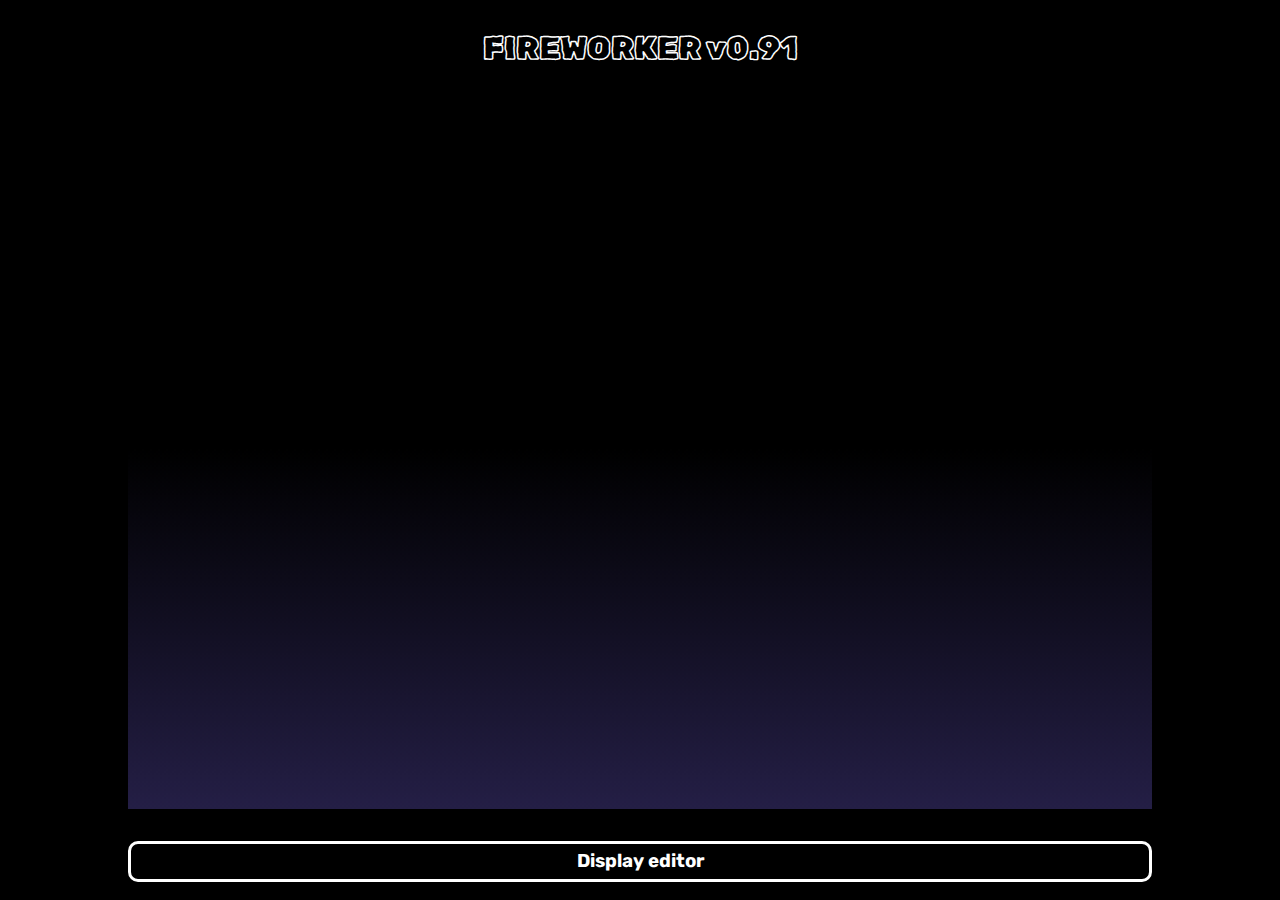
==== commit e17d5a9e: "Integrated tooltips, enriched RPN documentation" ====
--- a/index.html
+++ b/index.html
@@ -1,5 +1,5 @@
 <!DOCTYPE html>
-<!-- FIREWORKER v.0.9 -->
+<!-- FIREWORKER v.0.91 -->
 <!-- Emile BARBIER--RENARD - 2024 -->
 <!-- Contact : ebarbier@telecom-paris.fr -->
 <html lang="en">
@@ -10,11 +10,12 @@
     <link rel="stylesheet" href="https://fonts.googleapis.com/css?family=Rubik">
     <link rel="stylesheet" href="https://fonts.googleapis.com/css?family=Noto+Sans+Symbols+2">
     <link rel="stylesheet" href="https://fonts.googleapis.com/css?family=Roboto+Mono">
-    <link rel="stylesheet" href="style.css">
+    <link rel="stylesheet" href="https://fonts.googleapis.com/css?family=Nanum+Myeongjo">
+    <link rel="stylesheet" href="/style.css">
 </head>
 
 <body>
-    <h1>FIREWORKER v0.9</h1>
+    <h1>FIREWORKER v0.91</h1>
 	<div id="gameDiv">
 	</div>
     <div id="controlDiv">
--- a/style.css
+++ b/style.css
@@ -160,32 +160,6 @@
     padding-bottom : 8px;
     margin-top : 8px;
     margin-bottom : 0;
-}
-
-
-.edit_emitter_div {
-    background: palevioletred;
-    border: solid white;
-    border-radius: 10px;
-}
-.plan_div, .edit_emitter_div {
-    overflow-x:auto;
-}
-
-.edit_emitter_div button, tr.selected_emitter button{
-    color: palevioletred;
-    border: solid palevioletred;
-}
-.edit_emitter_div select{
-    color: palevioletred;
-}
-
-.edit_emitter_div table{
-    width:100%;
-}
-
-.emitter_div {
-    
 }
 
 .utils_div{
@@ -342,6 +316,39 @@
     width: 98%;
 }
 
+.tooltip {
+  font-family: "Nanum Myeongjo", serif;
+  margin-left:0.2em;
+  margin-right:0.2em;
+  position: relative;
+  display: inline-block;
+  cursor: default;
+}
+
+.tooltip span {
+  font-family: "Rubik";
+  font-weight: normal;
+  visibility: hidden;
+  width: 16em;
+  background-color: black;
+  color: white;
+  text-align: center;
+  border: solid white;
+  border-radius: 10px;
+  padding: 8px 0;
+  
+  /* Position the tooltip */
+  position: absolute;
+  z-index: 1;
+  bottom: 100%;
+  left: 50%;
+  margin-left: -8em;
+}
+
+.tooltip:hover span{
+  visibility: visible;
+}
+
  
  
 #panel{
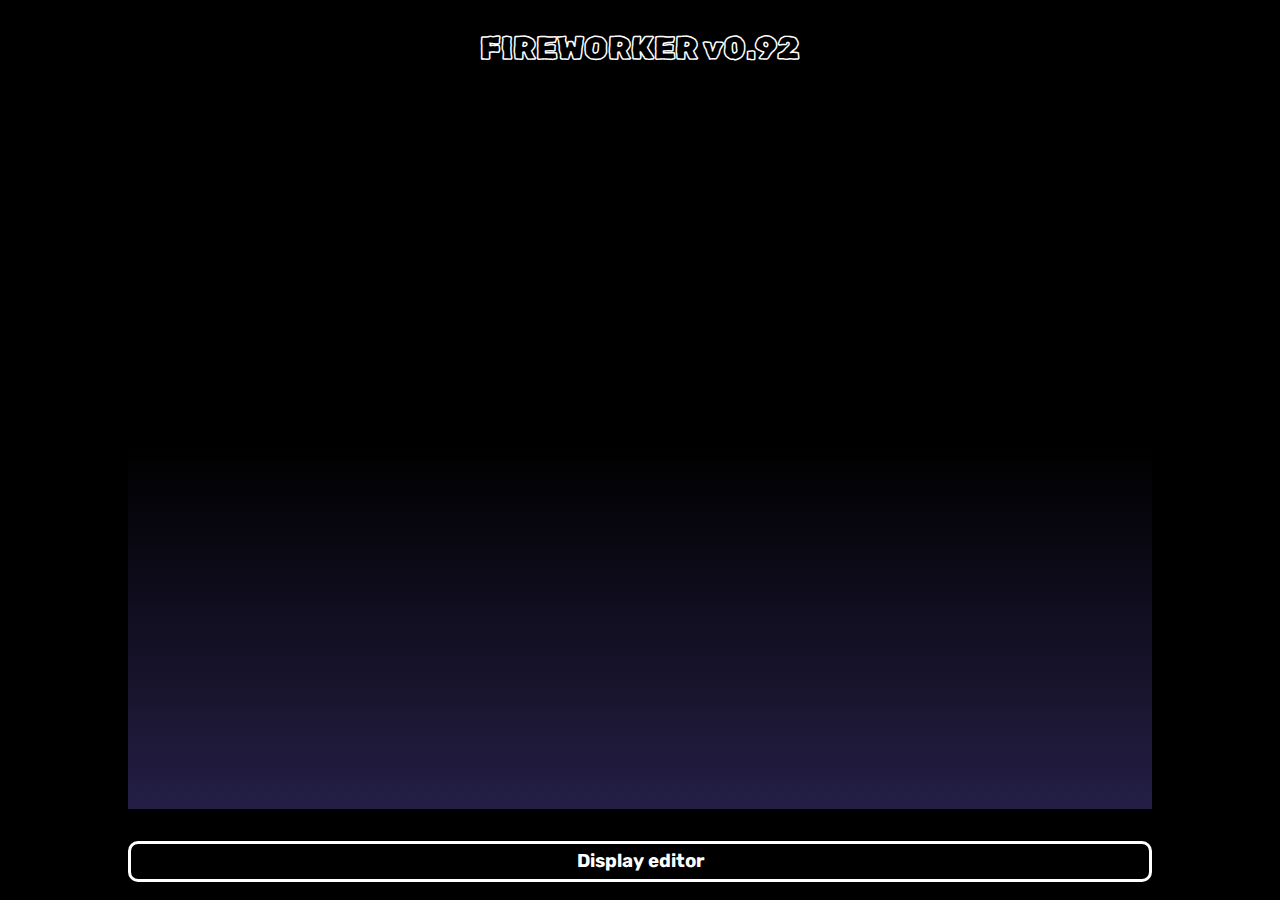
==== commit ee858bb4: "Add user warning when unparseable forumula" ====
--- a/index.html
+++ b/index.html
@@ -1,5 +1,5 @@
 <!DOCTYPE html>
-<!-- FIREWORKER v.0.91 -->
+<!-- FIREWORKER v.0.92 -->
 <!-- Emile BARBIER--RENARD - 2024 -->
 <!-- Contact : ebarbier@telecom-paris.fr -->
 <html lang="en">
@@ -15,7 +15,7 @@
 </head>
 
 <body>
-    <h1>FIREWORKER v0.91</h1>
+    <h1>FIREWORKER v0.92</h1>
 	<div id="gameDiv">
 	</div>
     <div id="controlDiv">
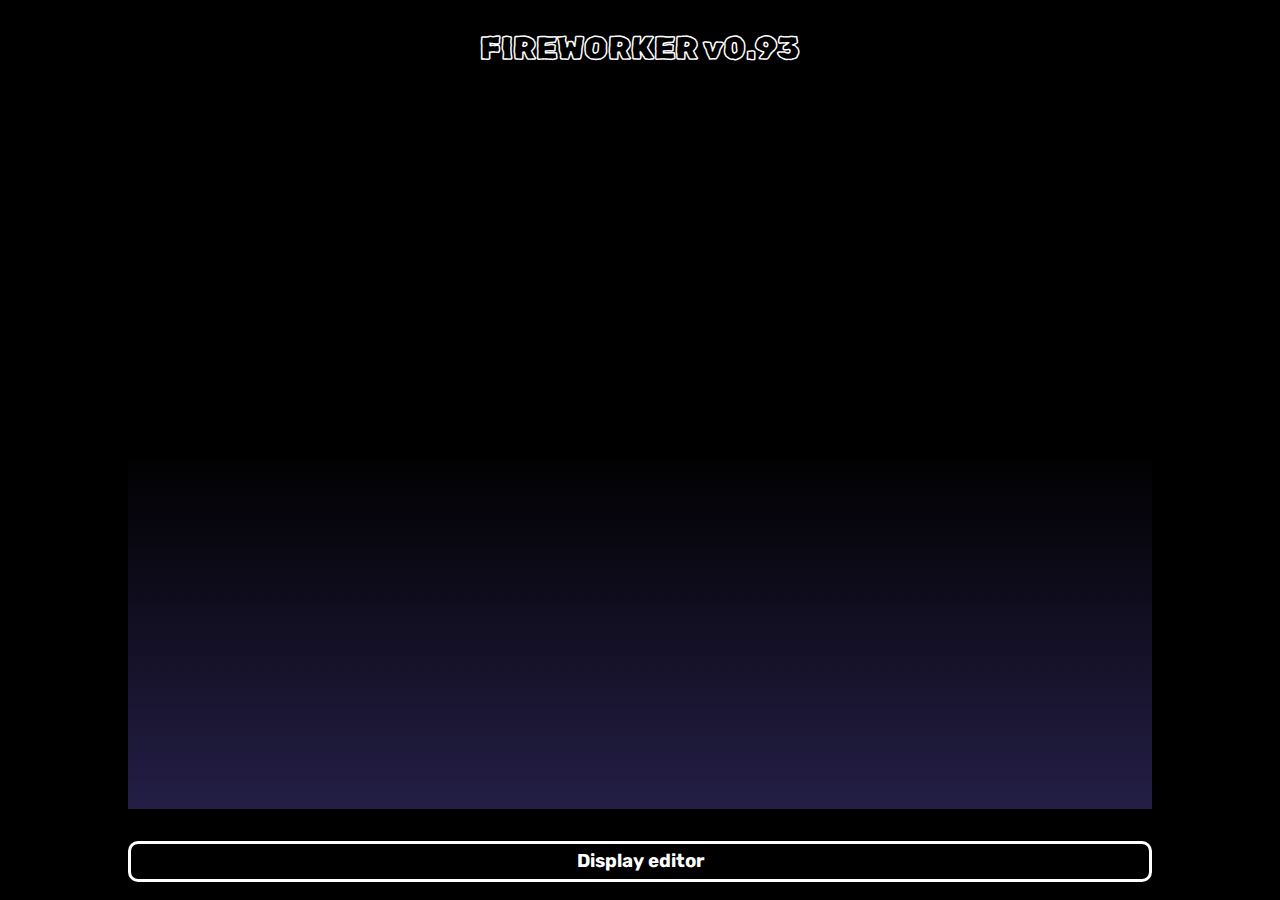
==== commit c6b8908d: "Fixed color formula inputs + added navigation bar" ====
--- a/index.html
+++ b/index.html
@@ -1,5 +1,5 @@
 <!DOCTYPE html>
-<!-- FIREWORKER v.0.92 -->
+<!-- FIREWORKER v.0.93 -->
 <!-- Emile BARBIER--RENARD - 2024 -->
 <!-- Contact : ebarbier@telecom-paris.fr -->
 <html lang="en">
@@ -15,7 +15,7 @@
 </head>
 
 <body>
-    <h1>FIREWORKER v0.92</h1>
+    <h1>FIREWORKER v0.93</h1>
 	<div id="gameDiv">
 	</div>
     <div id="controlDiv">
--- a/style.css
+++ b/style.css
@@ -1,6 +1,6 @@
 body{
     color:white;
-    font-family:"Rubik";
+    font-family:"Rubik", sans-serif;
     text-align:center;
     display:flex;
     flex-direction:column;
@@ -10,9 +10,13 @@
 }
 
 h1{
-    font-family:"Rubik Scribble";
+    font-family:"Rubik Scribble", sans-serif;
     font-size: 2em;
     margin: .67em 0;
+}
+h1 a{
+    color: inherit;
+    text-decoration: inherit;
 }
 
 hr{
@@ -22,8 +26,11 @@
 #template_name_input {
     font-size: 2em;
     font-weight: bold;
-    text-align:center
-    
+    text-align:center;
+}
+
+#main_div{
+    width: 80vw;
 }
 
 canvas {
@@ -101,12 +108,36 @@
     border-color: white;
 }
 
+#path_div{
+    display:flex;
+    align-self:flex-start;
+}
+#path_div a{
+    color: inherit;
+    text-decoration: inherit;
+    border-right: solid white;
+    border-top: solid white;
+    border-bottom: solid white;
+    border-top-right-radius: 10px;
+    border-bottom-right-radius: 10px;
+    padding-top: 0.5em;
+    padding-bottom: 0.5em;
+    padding-right: 1em;
+    padding-left: 2em;
+    margin-left: -1em;
+}
+
 .content_div {
     padding-top : 8px;
     padding-bottom : 8px;
     border: solid white;
     border-radius : 10px;
 }
+.text{
+    text-align: justify;
+    padding-left: 1em;
+    padding-right: 1em;
+}
 .selected_group .content_div{
     background: MediumPurple;
 }
@@ -115,17 +146,23 @@
     border: solid MediumPurple;
 }
 .emitter {
-    background-color: darksalmon;
+    background-color: DarkSalmon;
 }
 .emitter button{
-    color: darksalmon;
+    color: DarkSalmon;
     border: solid white;
 }
 .emitter button:hover{
     background-color:beige;
 }
 .emitter input, .emitter select{
-    color: darksalmon;
+    color: DarkSalmon;
+}
+.fireworker {
+    background-color: DarkSlateBlue;
+}
+.documentation {
+    background-color: DarkGoldenRod;
 }
 .firework {
     background-color: palevioletred;
@@ -191,14 +228,6 @@
 }
 .vr hr{
     margin: 0;
-}
-
-.firework_div {
-    padding-left: 3ch;
-    border-left: solid white;
-}
-.firework_div table{
-    border-left: solid white;
 }
 
 .display_editor_div p{
@@ -255,8 +284,8 @@
     width: 4ch;
 }
 
-input[type="text"].formula_input{
-    font-family: "Roboto Mono";
+.formula, input.formula{
+    font-family: "Roboto Mono", sans-serif;
 }
 
 .tabs{
@@ -307,13 +336,6 @@
 }
 .shift {
     padding-left: 3ch;
-}
-
-.variable_formula{
-    width: 100%;
-}
-.variable_formula input{
-    width: 98%;
 }
 
 .tooltip {
@@ -349,8 +371,6 @@
   visibility: visible;
 }
 
- 
- 
 #panel{
     position:relative;
     width:80vw;
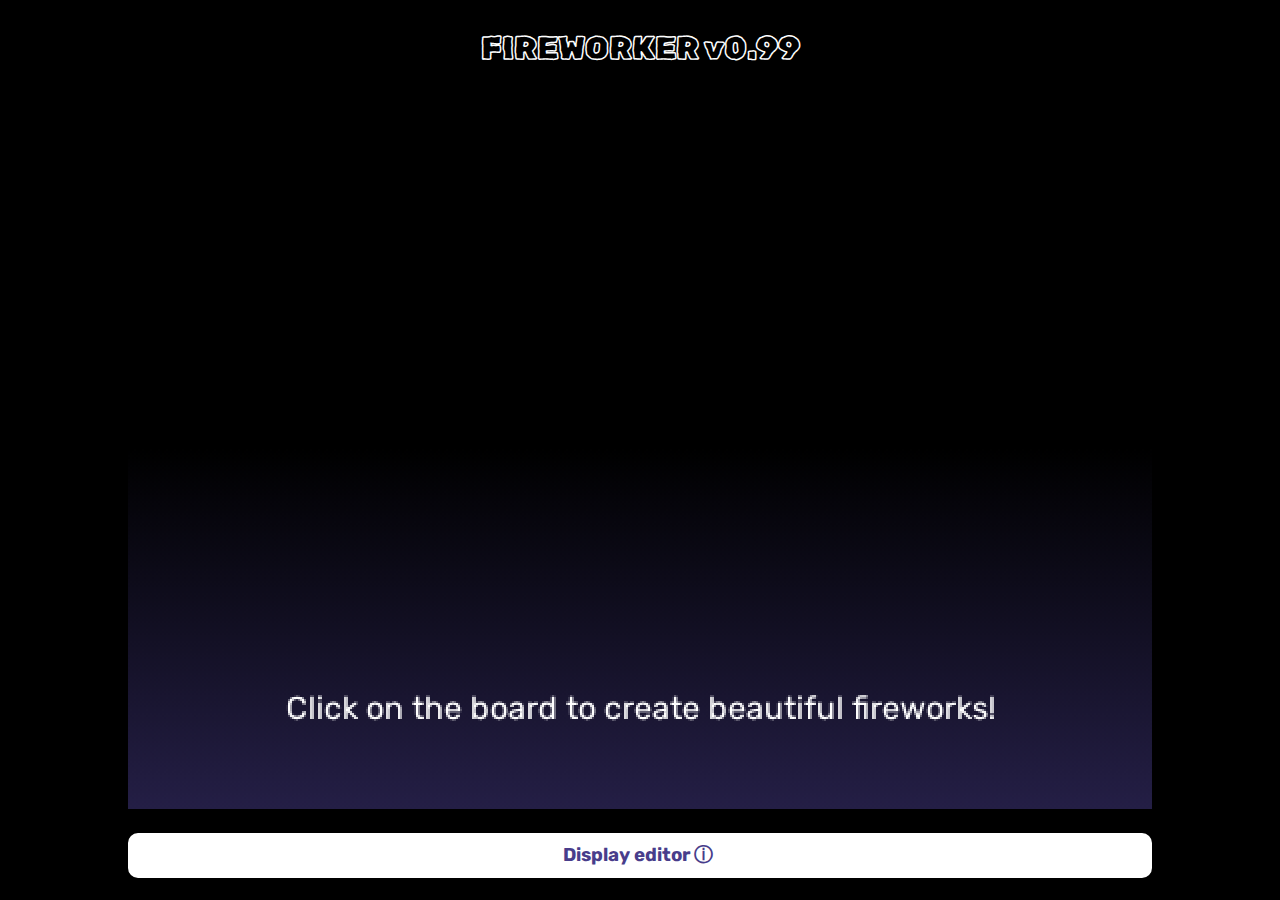
==== commit 248c0206: "Complete documentation, tooltips, add demos, polish UI" ====
--- a/index.html
+++ b/index.html
@@ -1,5 +1,5 @@
 <!DOCTYPE html>
-<!-- FIREWORKER v.0.93 -->
+<!-- FIREWORKER v.0.99 -->
 <!-- Emile BARBIER--RENARD - 2024 -->
 <!-- Contact : ebarbier@telecom-paris.fr -->
 <html lang="en">
@@ -15,7 +15,7 @@
 </head>
 
 <body>
-    <h1>FIREWORKER v0.93</h1>
+    <h1>FIREWORKER v0.99</h1>
 	<div id="gameDiv">
 	</div>
     <div id="controlDiv">
@@ -59,11 +59,6 @@
           if(e.key=="Enter"){
             game_env.execute();
           }
-          /*
-          if(e.key=="r"){
-            editor.update();
-          }
-          */
         });
 	</script>
 </body>--- a/style.css
+++ b/style.css
@@ -50,14 +50,17 @@
     font-weight: bold;
 }
 button:disabled{
-    opacity: .25;
+    background: color-mix(in srgb, white 25%, transparent);
+    opacity: 1;
 }
 button:hover{
     background-color: lavender;
 }
-button:disabled:hover{
-    background: white;
-    opacity: .25;
+.big_button{
+    font-size: 1.17em;
+    border: solid white;
+    padding-top: 0.34em;
+    padding-bottom: 0.34em;
 }
 .icon_button{
     font-family: "Noto Sans Symbols 2";
@@ -108,9 +111,29 @@
     border-color: white;
 }
 
+a{
+    color:lightskyblue;
+}
+.a_button{
+    color: inherit;
+    text-decoration: inherit;
+    padding-right: 1em;
+    padding-left: 1em;
+    margin-top: 1em;
+    margin-bottom: 1em;display: block;
+    margin-block-start: 1em;
+    margin-block-end: 1em;
+    margin-inline-start: 0px;
+    margin-inline-end: 0px;
+}
+
+
 #path_div{
     display:flex;
     align-self:flex-start;
+}
+#controlDiv{
+    margin-top:1.5em;
 }
 #path_div a{
     color: inherit;
@@ -187,6 +210,43 @@
 .variables button:hover{
     background-color:ivory;
 }
+.sequence{
+    background-color: Salmon;
+}
+.sequence button{
+    color: Salmon;
+    border: solid white;
+}
+.sequence button:hover{
+    background-color:LightSalmon;
+}
+.demo{
+    border: solid white;
+    border-radius : 10px;
+}
+.demo button{
+    border-radius : 0;
+}
+.demo div canvas{
+    border-top: solid white;
+    border-left: solid white;
+    border-right: solid white;
+    border-top-left-radius : 10px;
+    border-top-right-radius : 10px;
+    margin-top : -2.5px;
+    margin-left : -2.5px;
+    margin-right : -2.5px;
+}
+button:disabled:hover{
+    background: color-mix(in srgb, white 25%, transparent);
+    opacity: 1;
+}
+@-moz-document url-prefix(){
+    .demo div canvas {
+        margin-left : -3px;
+        margin-right : -3px;
+    }
+}
 .content_div:has(.add_content_button) {
     padding-bottom : 0;
 }
@@ -232,32 +292,6 @@
 
 .display_editor_div p{
     margin-top: 0px;
-}
-
-.display_editor_div button{
-    color: white;
-    border: solid white;
-    border-radius: 10px;
-    background: transparent;
-    font-size: 1.17em;
-    padding-top: 0.34em;
-    padding-bottom: 0.34em;
-}
-.display_editor_div button:hover{
-    background-color: #3e3769;
-}
-
-.create_group_button{
-    color: white;
-    border: solid white;
-    border-radius: 10px;
-    background: transparent;
-    font-size: 1.17em;
-    padding-top: 0.34em;
-    padding-bottom: 0.34em;
-}
-.create_group_button:hover{
-    background-color: #3e3769;
 }
 
 input[type="text"],input[type="number"] {
@@ -370,6 +404,43 @@
 .tooltip:hover span{
   visibility: visible;
 }
+.tooltip p{
+  padding-left: 1em;
+  padding-right: 1em;
+}
+
+.tooltip_demo {
+    width:100%;
+    display:flex;
+    justify-content: center;
+}
+.fireworker .tooltip_demo .demo{
+    background-color:DarkSlateBlue;
+}
+.firework .tooltip_demo .demo{
+    background-color:palevioletred;
+}
+.variables .tooltip_demo .demo{
+    background-color:teal;
+}
+.emitter .tooltip_demo .demo{
+    background-color:DarkSalmon;
+}
+.sequence .tooltip_demo .demo{
+    background-color:Salmon;
+}
+.documentation .tooltip_demo .demo{
+    background-color:DarkGoldenRod;
+}
+.group .tooltip_demo .demo button{
+    border-color:white;
+}
+.group .tooltip_demo .demo{
+    background-color:DarkSlateBlue;
+}
+.selected_group .tooltip_demo .demo{
+    background-color:MediumPurple;
+}
 
 #panel{
     position:relative;
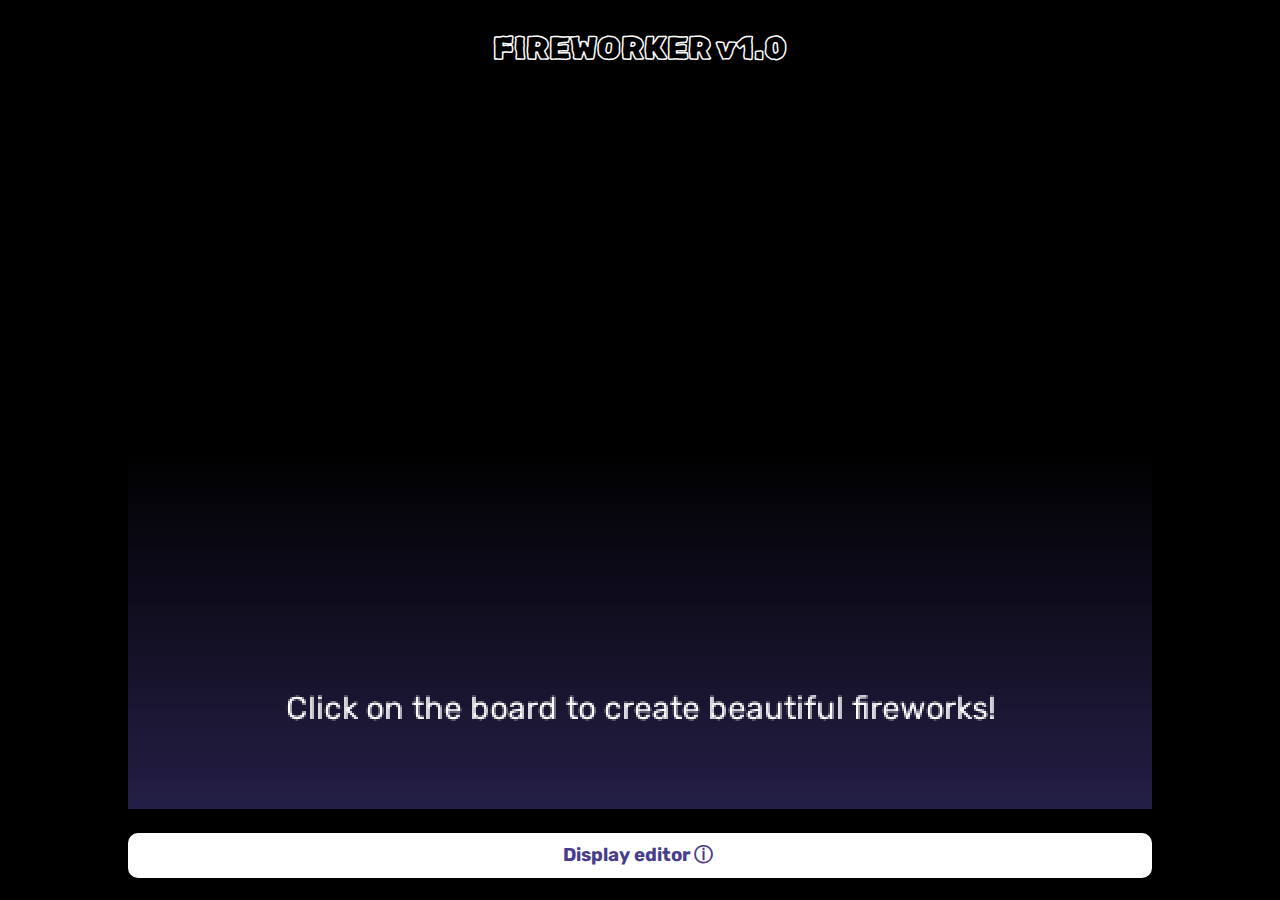
==== commit e8bf9d48: "Release" ====
--- a/index.html
+++ b/index.html
@@ -1,5 +1,5 @@
 <!DOCTYPE html>
-<!-- FIREWORKER v.0.99 -->
+<!-- FIREWORKER v.1.0 -->
 <!-- Emile BARBIER--RENARD - 2024 -->
 <!-- Contact : ebarbier@telecom-paris.fr -->
 <html lang="en">
@@ -15,7 +15,7 @@
 </head>
 
 <body>
-    <h1>FIREWORKER v0.99</h1>
+    <h1>FIREWORKER v1.0</h1>
 	<div id="gameDiv">
 	</div>
     <div id="controlDiv">
